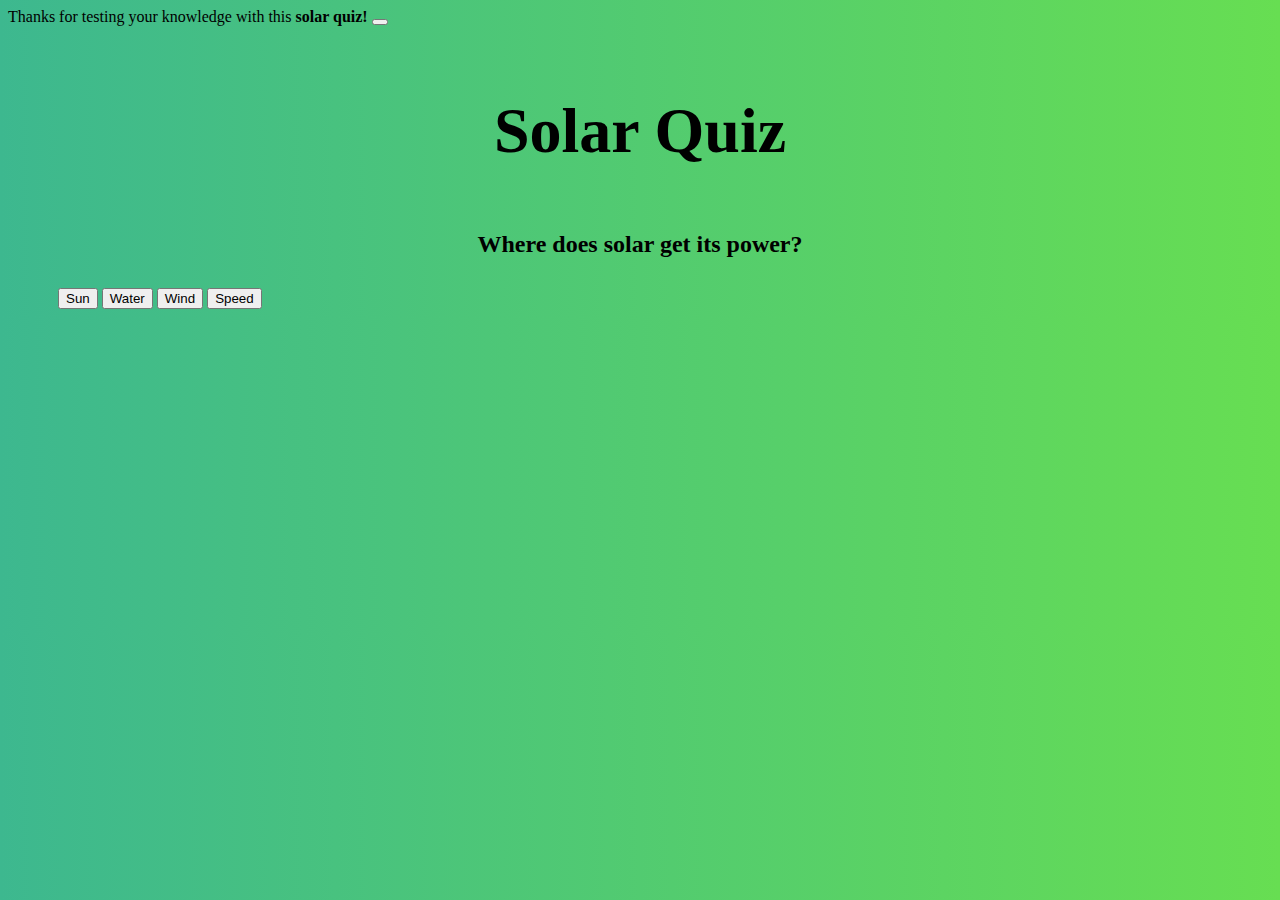
==== index.html @ c98955ba "changed idk to speed" ====
<!DOCTYPE html>
<html lang="en">
<head>
    <link rel="stylesheet" href="style.css">
    <link href="https://cdn.jsdelivr.net/npm/bootstrap@5.1.3/dist/css/bootstrap.min.css" rel="stylesheet" integrity="sha384-1BmE4kWBq78iYhFldvKuhfTAU6auU8tT94WrHftjDbrCEXSU1oBoqyl2QvZ6jIW3" crossorigin="anonymous">
    <meta charset="UTF-8">
    <meta http-equiv="X-UA-Compatible" content="IE=edge">
    <meta name="viewport" content="width=device-width, initial-scale=1.0">
    <title>Solar Quiz</title>
</head>
<body>
    <div class='noshow alert alert-success alert-dismissible fade show' role='alert' id="final">
        Good Job! You have shown your knowledge for basic solar energy.
        <button type='button' class='btn-close' onclick="oncloses()" aria-label='Close'></button>
    </div>
    <div class="alert alert-primary alert-dismissible fade show" role="alert" id="loadeds">
        Thanks for testing your knowledge with this <strong>solar quiz!</strong> 
        <button type="button" class="btn-close" data-bs-dismiss="alert" aria-label="Close"></button>
    </div>
    <div class="jsalert">
    </div>
    <div class="jsa">

    </div>
    <h1 class="title">
        Solar Quiz
    </h1>
    <h2 style="padding-bottom: 10px; text-align: center;" id="q1">
        Where does solar get its power?
    </h2>
    <div class="d-grid gap-2" style="padding-left: 50px; padding-right: 50px;" id="q10">
        <button class="btn btn-primary" type="button" onclick="go()" id="q11">Sun</button>
        <button class="btn btn-primary" onclick="fail()" type="button" id="q12">Water</button>
        <button class="btn btn-primary" onclick="fail()" type="button" id="q13">Wind</button>
        <button class="btn btn-primary" onclick="fail()" type="button" id="q14">Speed</button>
    </div>
    <div id="button11">

    </div>
    <div id="button12">

    </div>
    <div id="button13">

    </div>
    
    

    <script src="script.js"></script>
    <script src="https://cdn.jsdelivr.net/npm/bootstrap@5.1.3/dist/js/bootstrap.bundle.min.js" integrity="sha384-ka7Sk0Gln4gmtz2MlQnikT1wXgYsOg+OMhuP+IlRH9sENBO0LRn5q+8nbTov4+1p" crossorigin="anonymous"></script>
</body>
</html>
---- style.css ----
body {
    background-image: linear-gradient(to right, #3db88f, #67de52);
}

.title {
    text-align: center;
    padding-bottom: 20px;
    padding-top: 25px;
    font-size: 64px;
}

.no-display {
    display: none;
}
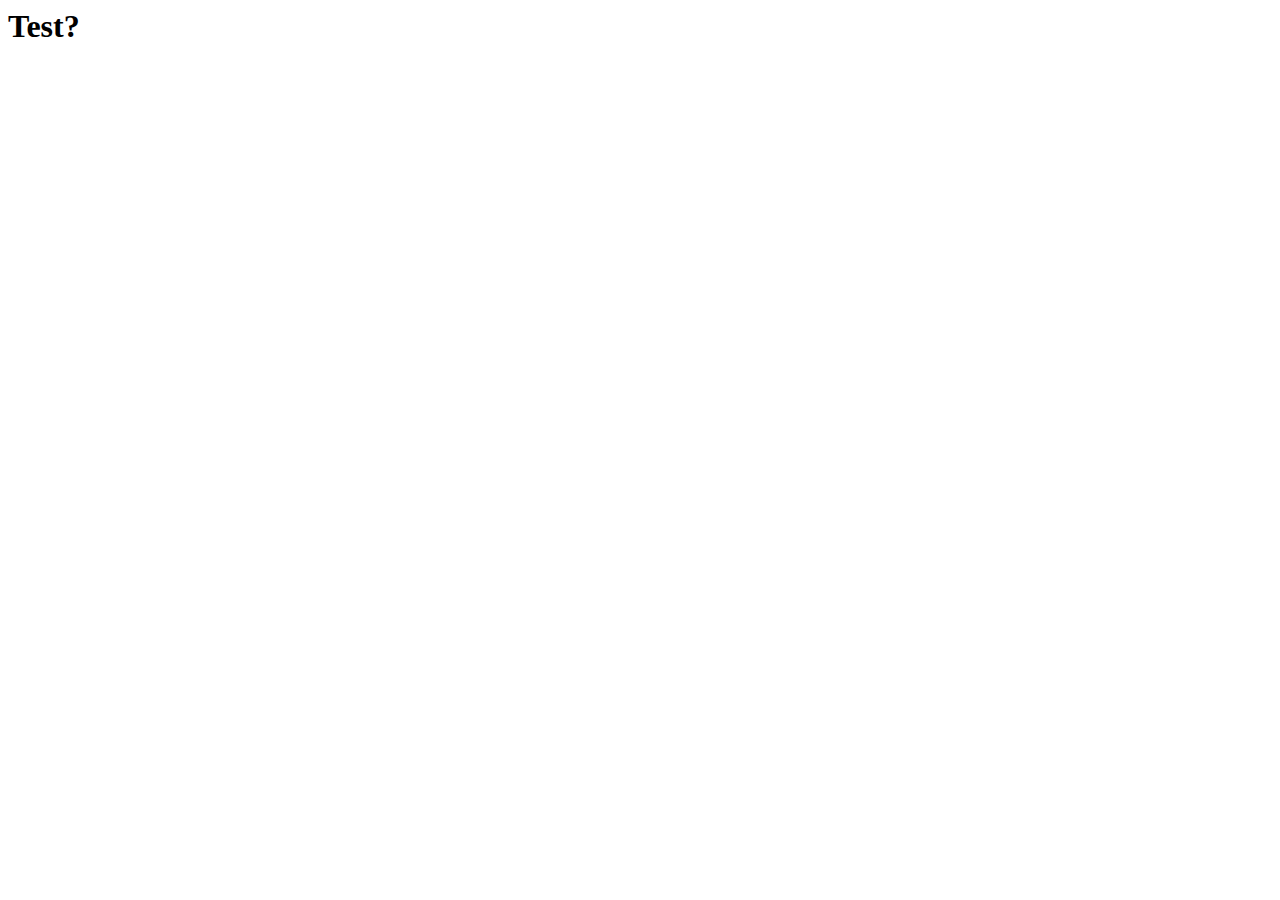
==== commit 3fafc6d7: "added simple html" ====
--- a/index.html
+++ b/index.html
@@ -1,52 +1,10 @@
-<!DOCTYPE html>
-<html lang="en">
-<head>
-    <link rel="stylesheet" href="style.css">
-    <link href="https://cdn.jsdelivr.net/npm/bootstrap@5.1.3/dist/css/bootstrap.min.css" rel="stylesheet" integrity="sha384-1BmE4kWBq78iYhFldvKuhfTAU6auU8tT94WrHftjDbrCEXSU1oBoqyl2QvZ6jIW3" crossorigin="anonymous">
-    <meta charset="UTF-8">
-    <meta http-equiv="X-UA-Compatible" content="IE=edge">
-    <meta name="viewport" content="width=device-width, initial-scale=1.0">
-    <title>Solar Quiz</title>
-</head>
-<body>
-    <div class='noshow alert alert-success alert-dismissible fade show' role='alert' id="final">
-        Good Job! You have shown your knowledge for basic solar energy.
-        <button type='button' class='btn-close' onclick="oncloses()" aria-label='Close'></button>
-    </div>
-    <div class="alert alert-primary alert-dismissible fade show" role="alert" id="loadeds">
-        Thanks for testing your knowledge with this <strong>solar quiz!</strong> 
-        <button type="button" class="btn-close" data-bs-dismiss="alert" aria-label="Close"></button>
-    </div>
-    <div class="jsalert">
-    </div>
-    <div class="jsa">
-
-    </div>
-    <h1 class="title">
-        Solar Quiz
-    </h1>
-    <h2 style="padding-bottom: 10px; text-align: center;" id="q1">
-        Where does solar get its power?
-    </h2>
-    <div class="d-grid gap-2" style="padding-left: 50px; padding-right: 50px;" id="q10">
-        <button class="btn btn-primary" type="button" onclick="go()" id="q11">Sun</button>
-        <button class="btn btn-primary" onclick="fail()" type="button" id="q12">Water</button>
-        <button class="btn btn-primary" onclick="fail()" type="button" id="q13">Wind</button>
-        <button class="btn btn-primary" onclick="fail()" type="button" id="q14">Speed</button>
-    </div>
-    <div id="button11">
-
-    </div>
-    <div id="button12">
-
-    </div>
-    <div id="button13">
-
-    </div>
-    
-    
-
-    <script src="script.js"></script>
-    <script src="https://cdn.jsdelivr.net/npm/bootstrap@5.1.3/dist/js/bootstrap.bundle.min.js" integrity="sha384-ka7Sk0Gln4gmtz2MlQnikT1wXgYsOg+OMhuP+IlRH9sENBO0LRn5q+8nbTov4+1p" crossorigin="anonymous"></script>
-</body>
-</html>
+<html>
+    <head>
+        <link href="https://cdn.jsdelivr.net/npm/bootstrap@5.1.3/dist/css/bootstrap.min.css" rel="stylesheet" integrity="sha384-1BmE4kWBq78iYhFldvKuhfTAU6auU8tT94WrHftjDbrCEXSU1oBoqyl2QvZ6jIW3" crossorigin="anonymous">
+    </head>
+    <body>
+        <h1>Test?</h1>
+        
+        <script src="https://cdn.jsdelivr.net/npm/bootstrap@5.1.3/dist/js/bootstrap.bundle.min.js" integrity="sha384-ka7Sk0Gln4gmtz2MlQnikT1wXgYsOg+OMhuP+IlRH9sENBO0LRn5q+8nbTov4+1p" crossorigin="anonymous"></script>
+    </body>
+</html>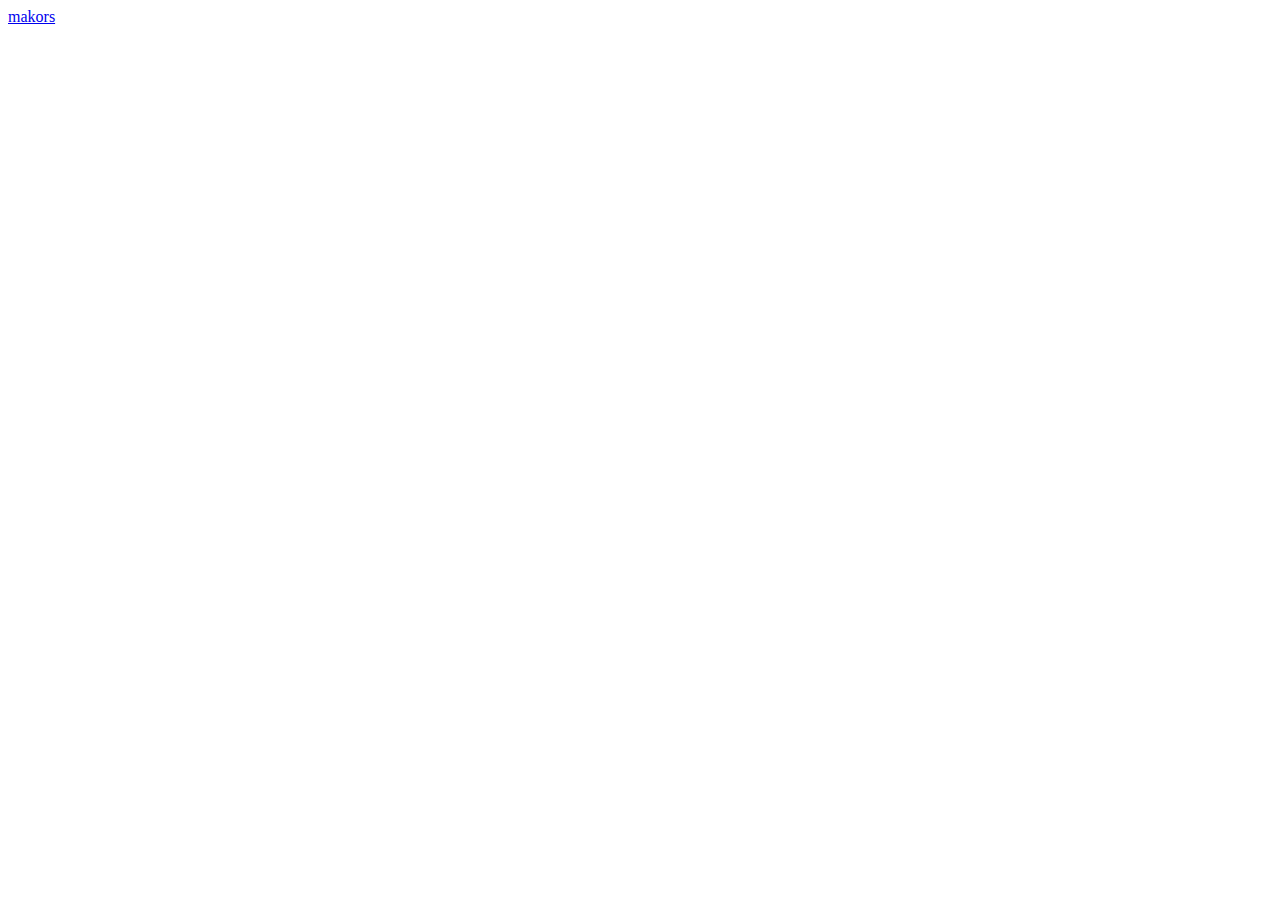
==== commit 6b0e6912: "Added navbar w/ title" ====
--- a/index.html
+++ b/index.html
@@ -3,7 +3,11 @@
         <link href="https://cdn.jsdelivr.net/npm/bootstrap@5.1.3/dist/css/bootstrap.min.css" rel="stylesheet" integrity="sha384-1BmE4kWBq78iYhFldvKuhfTAU6auU8tT94WrHftjDbrCEXSU1oBoqyl2QvZ6jIW3" crossorigin="anonymous">
     </head>
     <body>
-        <h1>Test?</h1>
+        <nav class="navbar navbar-expand-lg navbar-dark bg-dark">
+            <div class="container-fluid">
+                <a class="navbar-brand" href="#">makors</a>
+            </div>
+        </nav>
         
         <script src="https://cdn.jsdelivr.net/npm/bootstrap@5.1.3/dist/js/bootstrap.bundle.min.js" integrity="sha384-ka7Sk0Gln4gmtz2MlQnikT1wXgYsOg+OMhuP+IlRH9sENBO0LRn5q+8nbTov4+1p" crossorigin="anonymous"></script>
     </body>
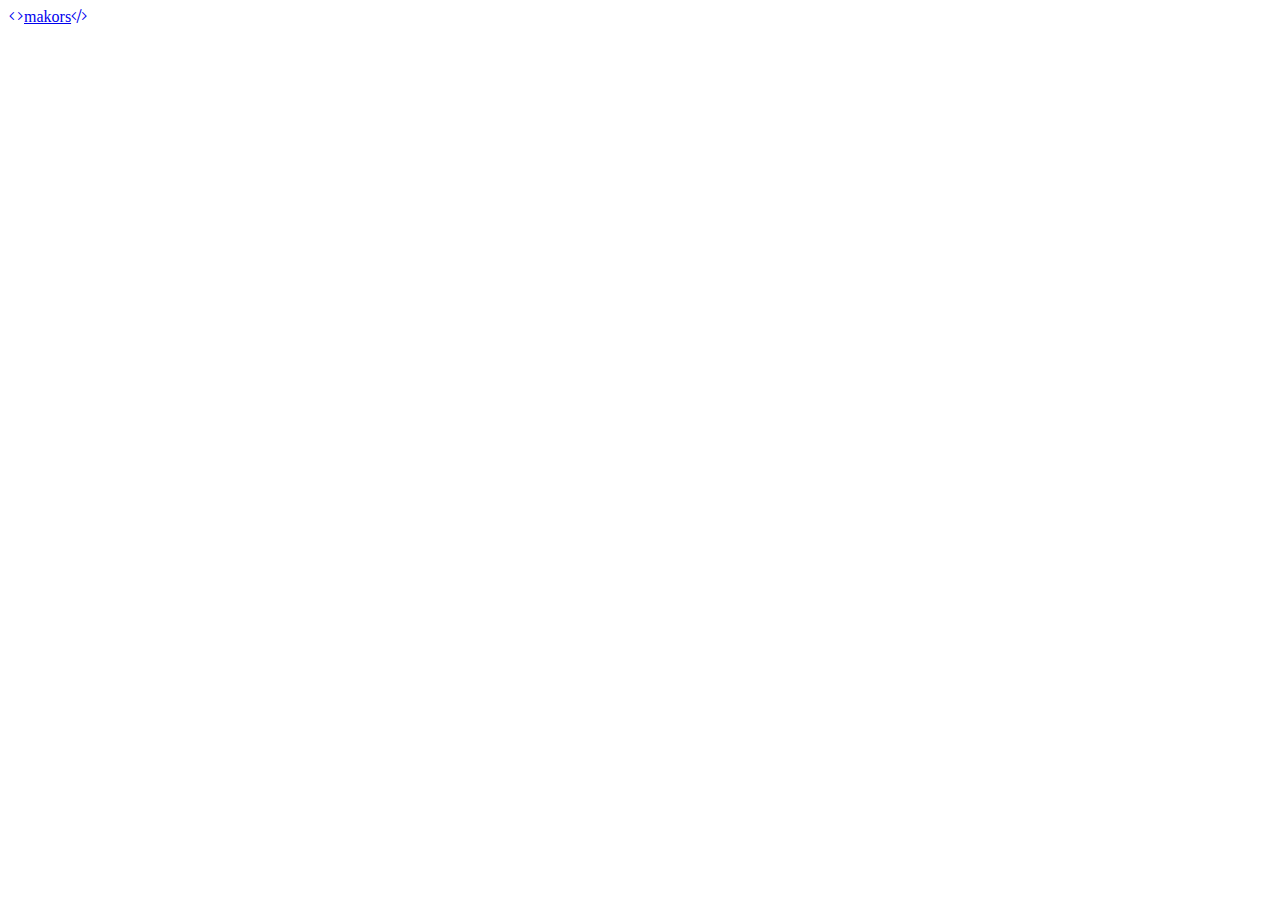
==== commit 2a2df484: "actually added icons, credits, fonts" ====
--- a/index.html
+++ b/index.html
@@ -1,11 +1,12 @@
 <html>
     <head>
+        <link rel="stylesheet" href="https://cdn.jsdelivr.net/npm/bootstrap-icons@1.8.1/font/bootstrap-icons.css">
         <link href="https://cdn.jsdelivr.net/npm/bootstrap@5.1.3/dist/css/bootstrap.min.css" rel="stylesheet" integrity="sha384-1BmE4kWBq78iYhFldvKuhfTAU6auU8tT94WrHftjDbrCEXSU1oBoqyl2QvZ6jIW3" crossorigin="anonymous">
     </head>
     <body>
         <nav class="navbar navbar-expand-lg navbar-dark bg-dark">
             <div class="container-fluid">
-                <a class="navbar-brand" href="#">makors</a>
+                <a class="navbar-brand" href="#"><i class="bi bi-code"></i>makors<i class="bi bi-code-slash"></i></a>
             </div>
         </nav>
         
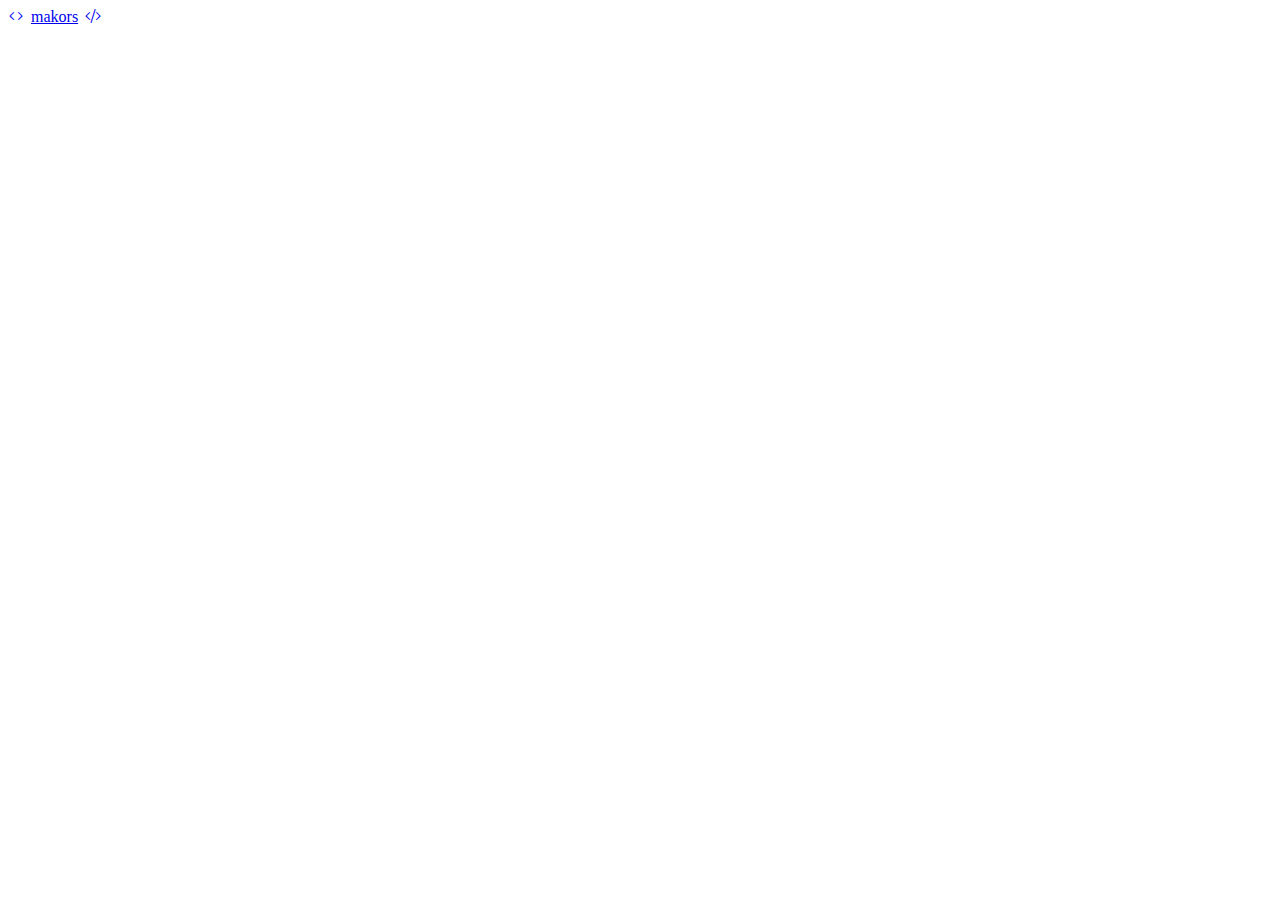
==== commit b7bfd6d7: "icon." ====
--- a/index.html
+++ b/index.html
@@ -6,7 +6,7 @@
     <body>
         <nav class="navbar navbar-expand-lg navbar-dark bg-dark">
             <div class="container-fluid">
-                <a class="navbar-brand" href="#"><i class="bi bi-code"></i>makors<i class="bi bi-code-slash"></i></a>
+                <a class="navbar-brand" href="#"><i class="bi bi-code title-i" style="padding-right: 7px;"></i>makors<i style="padding-left: 7px;" class="bi bi-code-slash title-i"></i></a>
             </div>
         </nav>
         
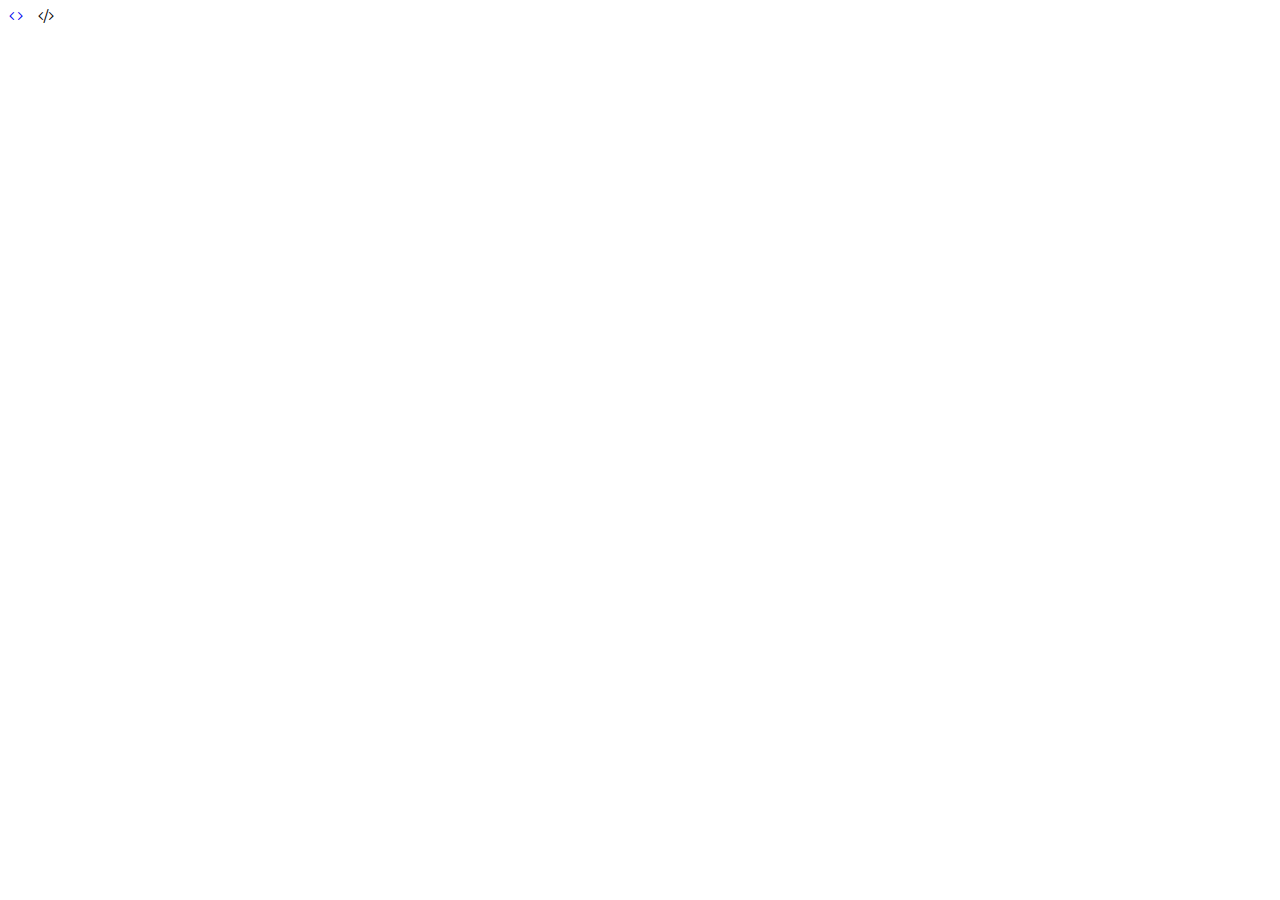
==== commit eda6606c: "TITLE AGAIN !&T^^%^@&^@" ====
--- a/index.html
+++ b/index.html
@@ -6,7 +6,7 @@
     <body>
         <nav class="navbar navbar-expand-lg navbar-dark bg-dark">
             <div class="container-fluid">
-                <a class="navbar-brand" href="#"><i class="bi bi-code title-i" style="padding-right: 7px;"></i>makors<i style="padding-left: 7px;" class="bi bi-code-slash title-i"></i></a>
+                <a class="navbar-brand" href="#"><i class="bi bi-code title-i" style="padding-right: 7px;"></i><a class="title"></a><i style="padding-left: 7px;" class="bi bi-code-slash title-i"></i></a>
             </div>
         </nav>
         
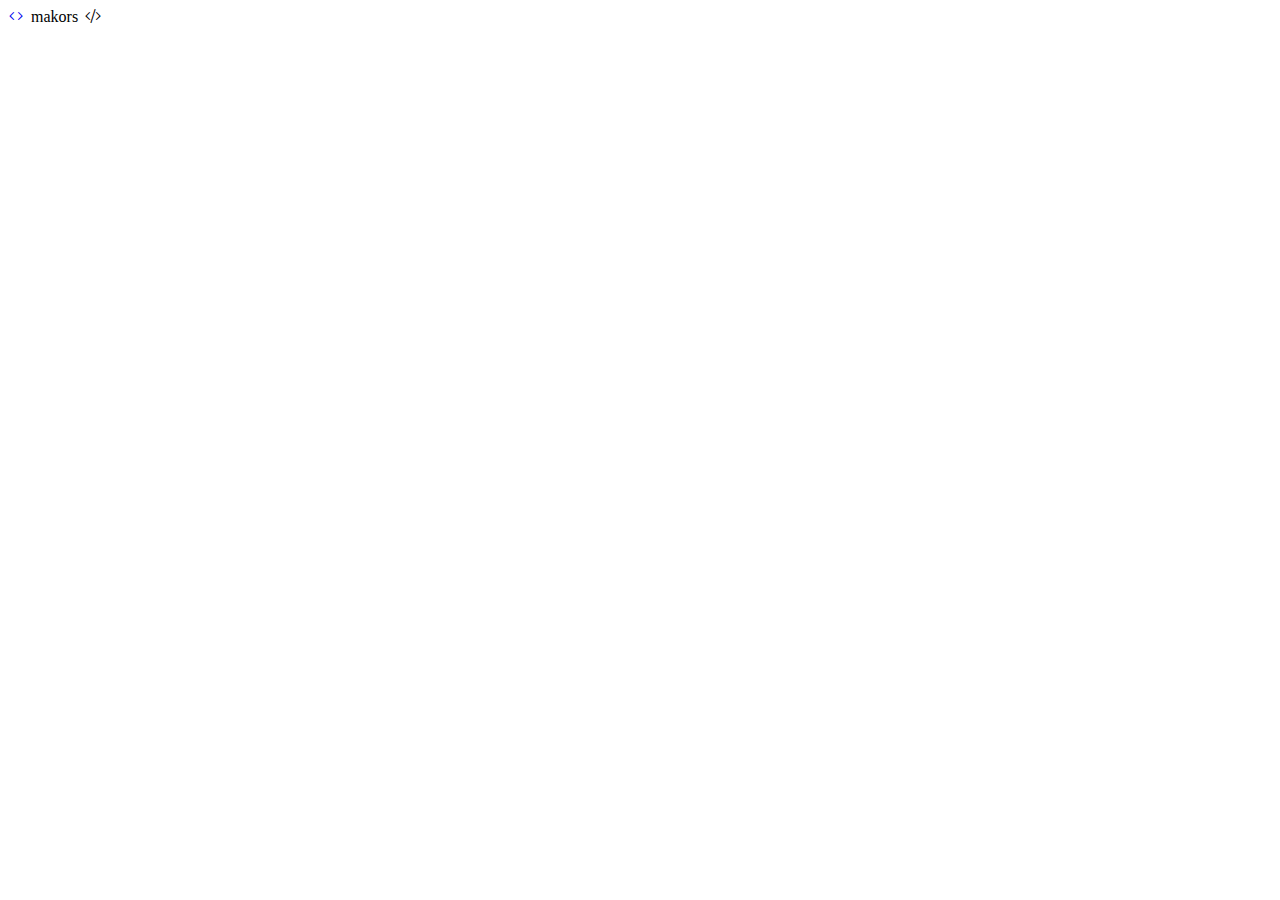
==== commit a47c001e: "I FORGOR TO ADD TITLE AGGGGGGGGGGY" ====
--- a/index.html
+++ b/index.html
@@ -6,7 +6,7 @@
     <body>
         <nav class="navbar navbar-expand-lg navbar-dark bg-dark">
             <div class="container-fluid">
-                <a class="navbar-brand" href="#"><i class="bi bi-code title-i" style="padding-right: 7px;"></i><a class="title"></a><i style="padding-left: 7px;" class="bi bi-code-slash title-i"></i></a>
+                <a class="navbar-brand" href="#"><i class="bi bi-code title-i" style="padding-right: 7px;"></i><a class="title">makors</a><i style="padding-left: 7px;" class="bi bi-code-slash title-i"></i></a>
             </div>
         </nav>
         
